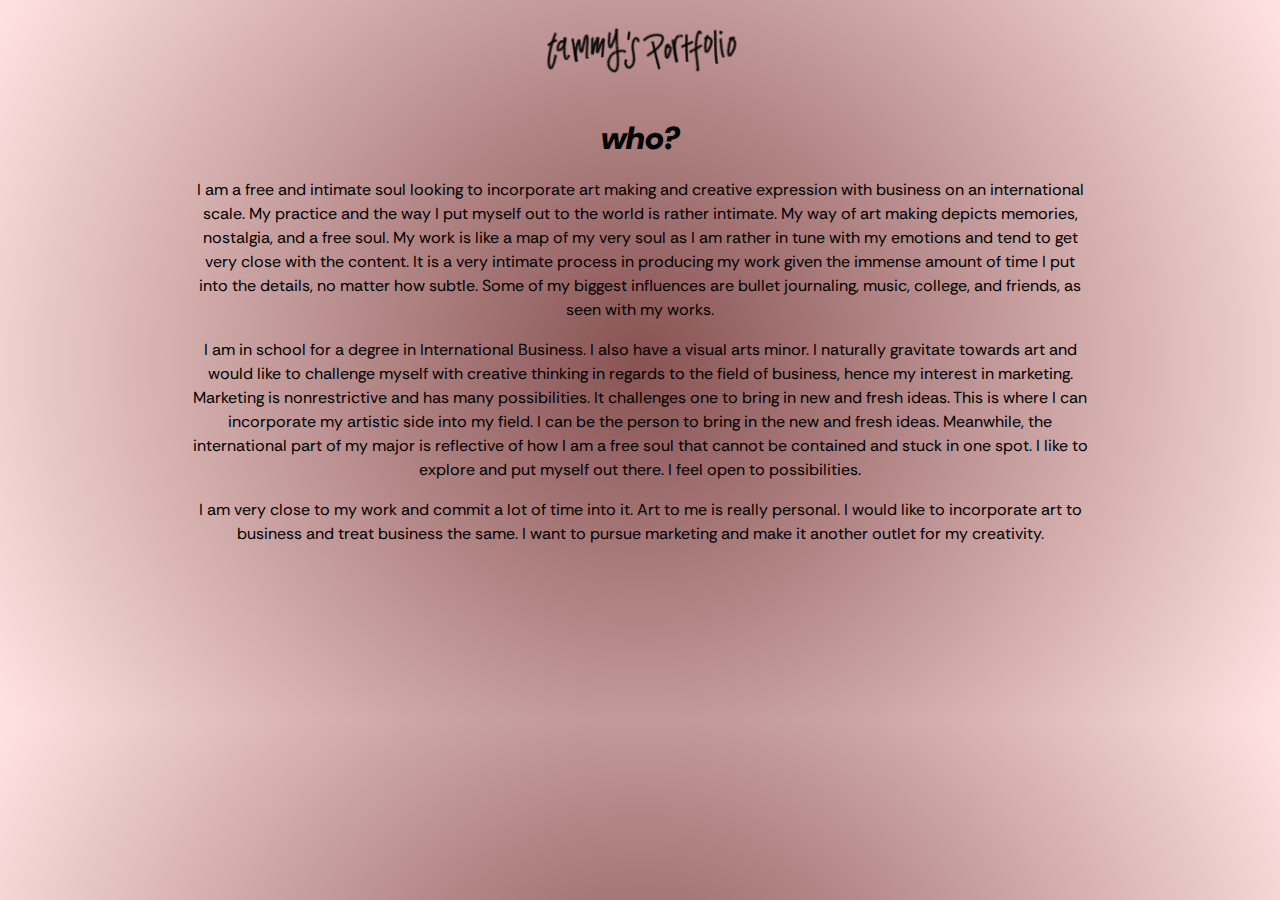
==== me.html @ e1451d58 "Add files via upload" ====
<!DOCTYPE html>
<html lang="en">
<head>
    <meta charset="UTF-8">
    <meta name="viewport" content="width=device-width, initial-scale=1.0">
    <title>tammy's portfolio</title>
    <link rel="preconnect" href="https://fonts.googleapis.com">
    <link rel="preconnect" href="https://fonts.gstatic.com" crossorigin>
    <link href="https://fonts.googleapis.com/css2?family=Montserrat&family=Rethink+Sans:ital,wght@1,800&family=Ubuntu:wght@300&display=swap" rel="stylesheet">
    <link rel="stylesheet" href="https://stackpath.bootstrapcdn.com/bootstrap/4.5.2/css/bootstrap.min.css">
    <link rel="preconnect" href="https://fonts.googleapis.com">
    <link rel="preconnect" href="https://fonts.gstatic.com" crossorigin>
    <link href="https://fonts.googleapis.com/css2?family=Montserrat&family=Rethink+Sans:ital,wght@0,500;1,800&family=Ubuntu:wght@300&display=swap" rel="stylesheet">
    <link rel="stylesheet" href="portfolio.css">
</head>
<body class="main-page">

    <div class="row">
        <div class="box col-md-12">
            <a class="navbar-brand" href="index.html">
                <img src="images/portfolio.png" class="portfolio">
            </a>
        </div>
    </div>
    <h2 class="text-center who-title">who?</h2>
    <p class="who">I am a free and intimate soul looking to incorporate art making and creative expression with business on an international scale. My practice and the way I put myself out to the world is rather intimate. My way of art making depicts memories, nostalgia, and a free soul. My work is like a map of my very soul as I am rather in tune with my emotions and tend to get very close with the content. It is a very intimate process in producing my work given the immense amount of time I put into the details, no matter how subtle. Some of my biggest influences are bullet journaling, music, college, and friends, as seen with my works.</p>
    <p class="who">I am in school for a degree in International Business. I also have a visual arts minor. I naturally gravitate towards art and would like to challenge myself with creative thinking in regards to the field of business, hence my interest in marketing. Marketing is nonrestrictive and has many possibilities. It challenges one to bring in new and fresh ideas. This is where I can incorporate my artistic side into my field. I can be the person to bring in the new and fresh ideas. Meanwhile, the international part of my major is reflective of how I am a free soul that cannot be contained and stuck in one spot. I like to explore and put myself out there. I feel open to possibilities.</p>
    <p class="who">I am very close to my work and commit a lot of time into it. Art to me is really personal. I would like to incorporate art to business and treat business the same. I want to pursue marketing and make it another outlet for my creativity.</p>

</section>

<script src="https://code.jquery.com/jquery-3.5.1.slim.min.js"></script>
<script src="https://cdn.jsdelivr.net/npm/@popperjs/core@2.0.5/dist/umd/popper.min.js"></script>
<script src="https://stackpath.bootstrapcdn.com/bootstrap/4.5.2/js/bootstrap.min.js"></script>
</body>
</html>
---- portfolio.css ----
/* Carousel image sizes */
        #hobbyCarousel .carousel-item img {
            width: 100%; /* responsive width */
            height: 500px; /* keep the height fixed height */
            object-fit: cover; /* don't want the image to be distorted */
        }

.main-page {
    background-image: url(images/gradient2.png);
    background-size: 100%;
}

h1 {
    padding-top: 12%;
    padding-bottom: 12%;
    font-family: 'Rethink Sans';
    font-style: italic;
    font-weight: 800;
    color: black;
}

h2 {
    padding-top: 12%;
    padding-bottom: 12%;
    font-family: 'Rethink Sans';
    font-style: italic;
    font-weight: 800;
    color: black;
}

h3 {
    font-family: 'Rethink Sans';
    font-weight: 500;
    font-size: 50;
    padding-bottom: 3%;
    padding-top: 5%;
    color:black;
}

.portfolio {
    width:200px;
    height:auto;
    margin-left: 5%;
    margin-right: 5%;
    margin-top: 10%;
}

.portfolio-small {
    width:150px;
    height:auto;
    padding-top: 12%;
}

.resume {
    width:auto;
    height:50px;
    margin-left: 5%;
    margin-right: 5%;
    margin-bottom: 5%;
}

.resume:hover {
    opacity: 80%;
}

.works {
    width:auto;
    height:50px;
    margin-left: 5%;
    margin-right: 5%;
    margin-bottom: 5%;
}

.works:hover {
    opacity: 80%;
}

.box {
    text-align: center;
}

#photoshop {
    background-color: #fbf9f6;
}

#social {
    background-color: #e3ddd4;
}

#recoloring {
    background-color: #efeae3;
}

#personal {
    background-color: #cdc8c0;
}



.works-title {
    width:200px;
    height:auto;
    margin-left: 5%;
    margin-right: 5%;
    margin-top: 15%;
    margin-bottom: 10%;
}

.title-box {
    text-align: center;
}

.back-box {
    padding-left: 4%;

}

.works-row {
    margin-left: 15%;
    margin-right: 15%;
}

.works-box {
    text-align: center;
    margin-bottom: 10%;
    position:relative;
}

.top-row {
    margin-bottom: 3%;
}

.work-images {
    width: 200px;
    height: auto;
    width: 100%;
    display: block;
    margin:auto;
}

.work-images2 {
    width: 348px;
    height: auto;
    width: 100%;
    display: block;
    margin:auto;
}

.wrapper {
    display: flex;
    justify-content: center;
    align-items: center;
}

.content {
    width: 100%;
    height: 100%;
    top: 0;
    left: 0;
    position: absolute;
    background: white;
    display: flex;
    justify-content: center;
    align-items: center;
    flex-direction: column;
    opacity: 0;
    transition: 0.6s;
}

.photoshop-content {
    width: 100%;
    height: 100%;
    top: 0;
    left: 0;
    position: absolute;
    background: #fbf9f6;
    display: flex;
    justify-content: center;
    align-items: center;
    flex-direction: column;
    opacity: 0;
    transition: 0.6s;
}

.recoloring-content {
    width: 100%;
    height: 100%;
    top: 0;
    left: 0;
    position: absolute;
    background: #efeae3;
    display: flex;
    justify-content: center;
    align-items: center;
    flex-direction: column;
    opacity: 0;
    transition: 0.6s;
}

.social-content {
    width: 100%;
    height: 100%;
    top: 0;
    left: 0;
    position: absolute;
    background: #e3ddd4;
    display: flex;
    justify-content: center;
    align-items: center;
    flex-direction: column;
    opacity: 0;
    transition: 0.6s;
}

.personal-content {
    width: 100%;
    height: 100%;
    top: 0;
    left: 0;
    position: absolute;
    background: #cdc8c0;
    display: flex;
    justify-content: center;
    align-items: center;
    flex-direction: column;
    opacity: 0;
    transition: 0.6s;
}

.edit {
    width: 100%;
    height: 100%;
    top: 0;
    left: 0;
    position: absolute;
    background: #cdc8c0;
    display: flex;
    justify-content: center;
    align-items: center;
    flex-direction: column;
    opacity: 100%;
    transition: 0.6s;
}

.edit-image {
    opacity: 0%;
}

.arrow {
    font-style: normal;
    padding-bottom: 0%;
    padding-top: 0%;
}

.arrow {
    font-style: normal;
    padding-bottom: 0%;
    padding-top: 0%;
}

.video {
    padding-left: 25%;
    padding-top: 5%;
}

p {
    font-family: 'Rethink Sans';
    color:black;
    width: 80%;
    text-align: center;
    justify-content: center;
    align-items: center;
}

.who {
    font-family: 'Rethink Sans';
    color:black;
    text-align: center;
    padding-right: 15%;
    padding-left: 15%;
    width: 100%;
}

.who-title {
    padding-top: 3%;
    padding-bottom: 1%;
    font-family: 'Rethink Sans';
    font-style: italic;
    font-weight: 800;
    color: black;
}

.content:hover {
    opacity: 80%;
}

.photoshop-content:hover {
    opacity: 80%;
}

.recoloring-content:hover {
    opacity: 80%;
}

.social-content:hover {
    opacity: 80%;
}

.personal-content:hover {
    opacity: 80%;
}

.name {
    width: 80%;
    padding-top: 0%;
    padding-bottom: 0%;
}

a {
    color: purple;
}

a:hover {
    color: black;
}

.link2 {
    color: maroon;
}

link2:hover {
    color: black;
}

.link3 {
    color: brown;
}

link2:hover {
    color: black;
}
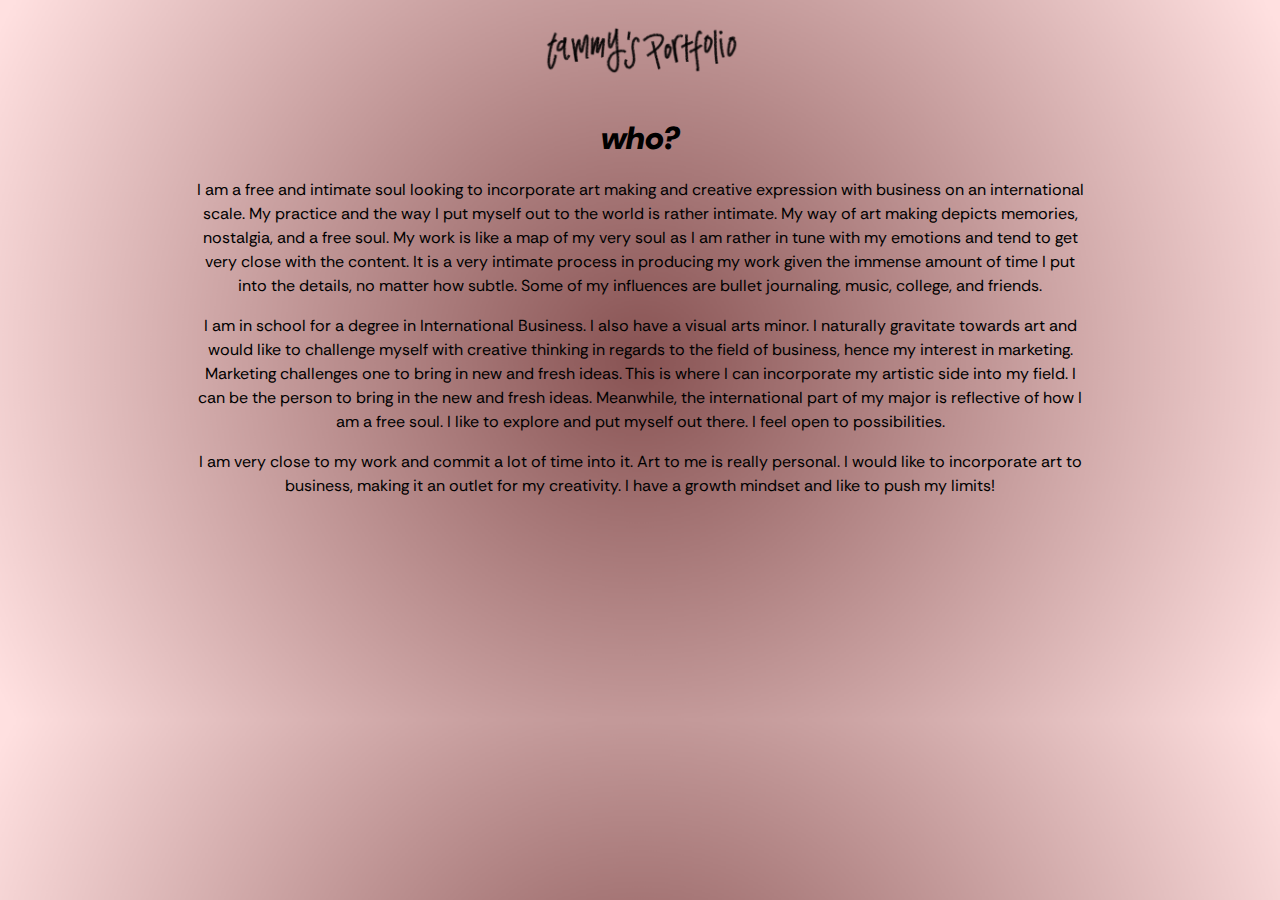
==== commit 55b63c32: "Update me.html" ====
--- a/me.html
+++ b/me.html
@@ -23,9 +23,9 @@
         </div>
     </div>
     <h2 class="text-center who-title">who?</h2>
-    <p class="who">I am a free and intimate soul looking to incorporate art making and creative expression with business on an international scale. My practice and the way I put myself out to the world is rather intimate. My way of art making depicts memories, nostalgia, and a free soul. My work is like a map of my very soul as I am rather in tune with my emotions and tend to get very close with the content. It is a very intimate process in producing my work given the immense amount of time I put into the details, no matter how subtle. Some of my biggest influences are bullet journaling, music, college, and friends, as seen with my works.</p>
-    <p class="who">I am in school for a degree in International Business. I also have a visual arts minor. I naturally gravitate towards art and would like to challenge myself with creative thinking in regards to the field of business, hence my interest in marketing. Marketing is nonrestrictive and has many possibilities. It challenges one to bring in new and fresh ideas. This is where I can incorporate my artistic side into my field. I can be the person to bring in the new and fresh ideas. Meanwhile, the international part of my major is reflective of how I am a free soul that cannot be contained and stuck in one spot. I like to explore and put myself out there. I feel open to possibilities.</p>
-    <p class="who">I am very close to my work and commit a lot of time into it. Art to me is really personal. I would like to incorporate art to business and treat business the same. I want to pursue marketing and make it another outlet for my creativity.</p>
+    <p class="who">I am a free and intimate soul looking to incorporate art making and creative expression with business on an international scale. My practice and the way I put myself out to the world is rather intimate. My way of art making depicts memories, nostalgia, and a free soul. My work is like a map of my very soul as I am rather in tune with my emotions and tend to get very close with the content. It is a very intimate process in producing my work given the immense amount of time I put into the details, no matter how subtle. Some of my influences are bullet journaling, music, college, and friends.</p>
+    <p class="who">I am in school for a degree in International Business. I also have a visual arts minor. I naturally gravitate towards art and would like to challenge myself with creative thinking in regards to the field of business, hence my interest in marketing. Marketing challenges one to bring in new and fresh ideas. This is where I can incorporate my artistic side into my field. I can be the person to bring in the new and fresh ideas. Meanwhile, the international part of my major is reflective of how I am a free soul. I like to explore and put myself out there. I feel open to possibilities.</p>
+    <p class="who">I am very close to my work and commit a lot of time into it. Art to me is really personal. I would like to incorporate art to business, making it an outlet for my creativity. I have a growth mindset and like to push my limits!</p>
 
 </section>
 
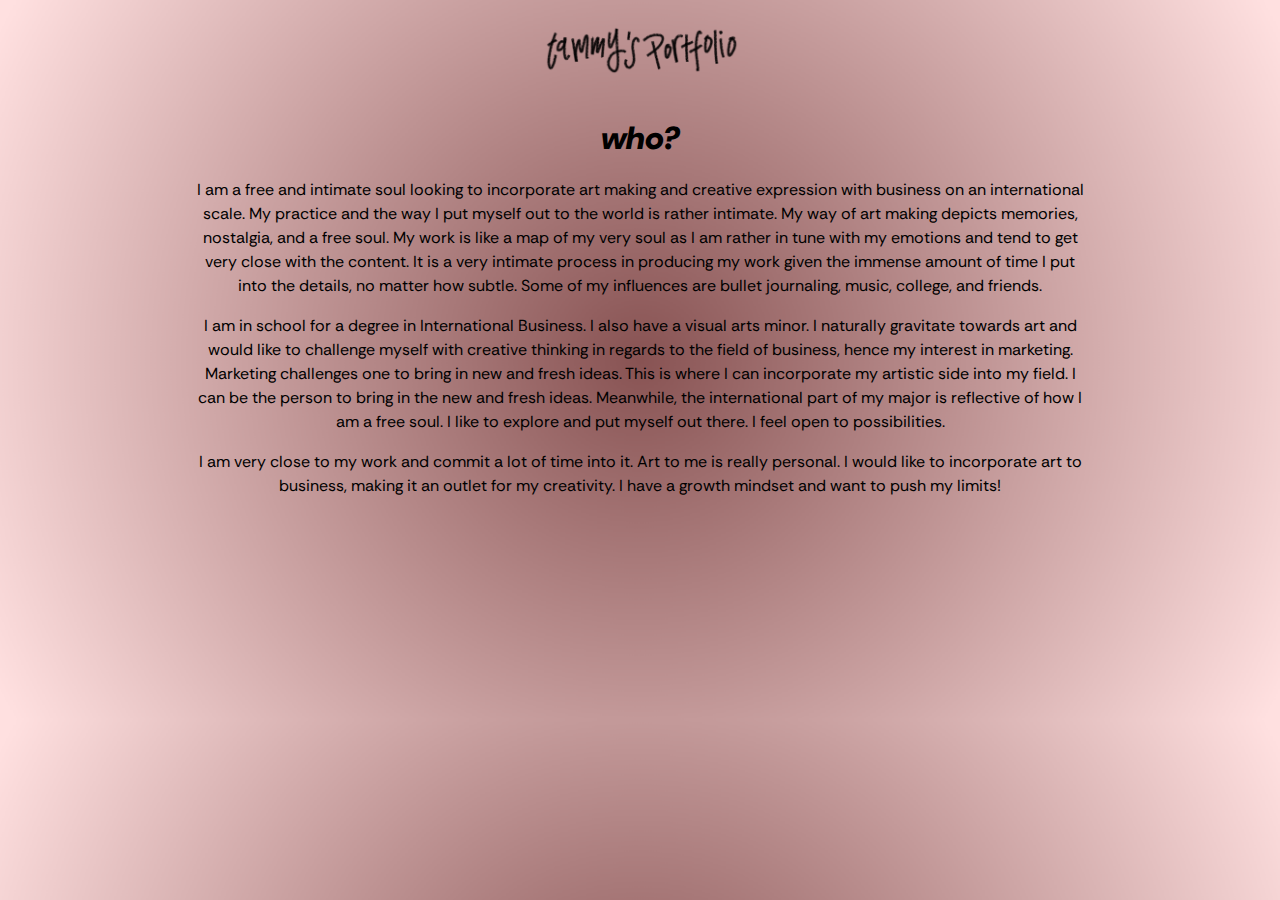
==== commit 67320853: "Update me.html" ====
--- a/me.html
+++ b/me.html
@@ -25,7 +25,7 @@
     <h2 class="text-center who-title">who?</h2>
     <p class="who">I am a free and intimate soul looking to incorporate art making and creative expression with business on an international scale. My practice and the way I put myself out to the world is rather intimate. My way of art making depicts memories, nostalgia, and a free soul. My work is like a map of my very soul as I am rather in tune with my emotions and tend to get very close with the content. It is a very intimate process in producing my work given the immense amount of time I put into the details, no matter how subtle. Some of my influences are bullet journaling, music, college, and friends.</p>
     <p class="who">I am in school for a degree in International Business. I also have a visual arts minor. I naturally gravitate towards art and would like to challenge myself with creative thinking in regards to the field of business, hence my interest in marketing. Marketing challenges one to bring in new and fresh ideas. This is where I can incorporate my artistic side into my field. I can be the person to bring in the new and fresh ideas. Meanwhile, the international part of my major is reflective of how I am a free soul. I like to explore and put myself out there. I feel open to possibilities.</p>
-    <p class="who">I am very close to my work and commit a lot of time into it. Art to me is really personal. I would like to incorporate art to business, making it an outlet for my creativity. I have a growth mindset and like to push my limits!</p>
+    <p class="who">I am very close to my work and commit a lot of time into it. Art to me is really personal. I would like to incorporate art to business, making it an outlet for my creativity. I have a growth mindset and want to push my limits!</p>
 
 </section>
 
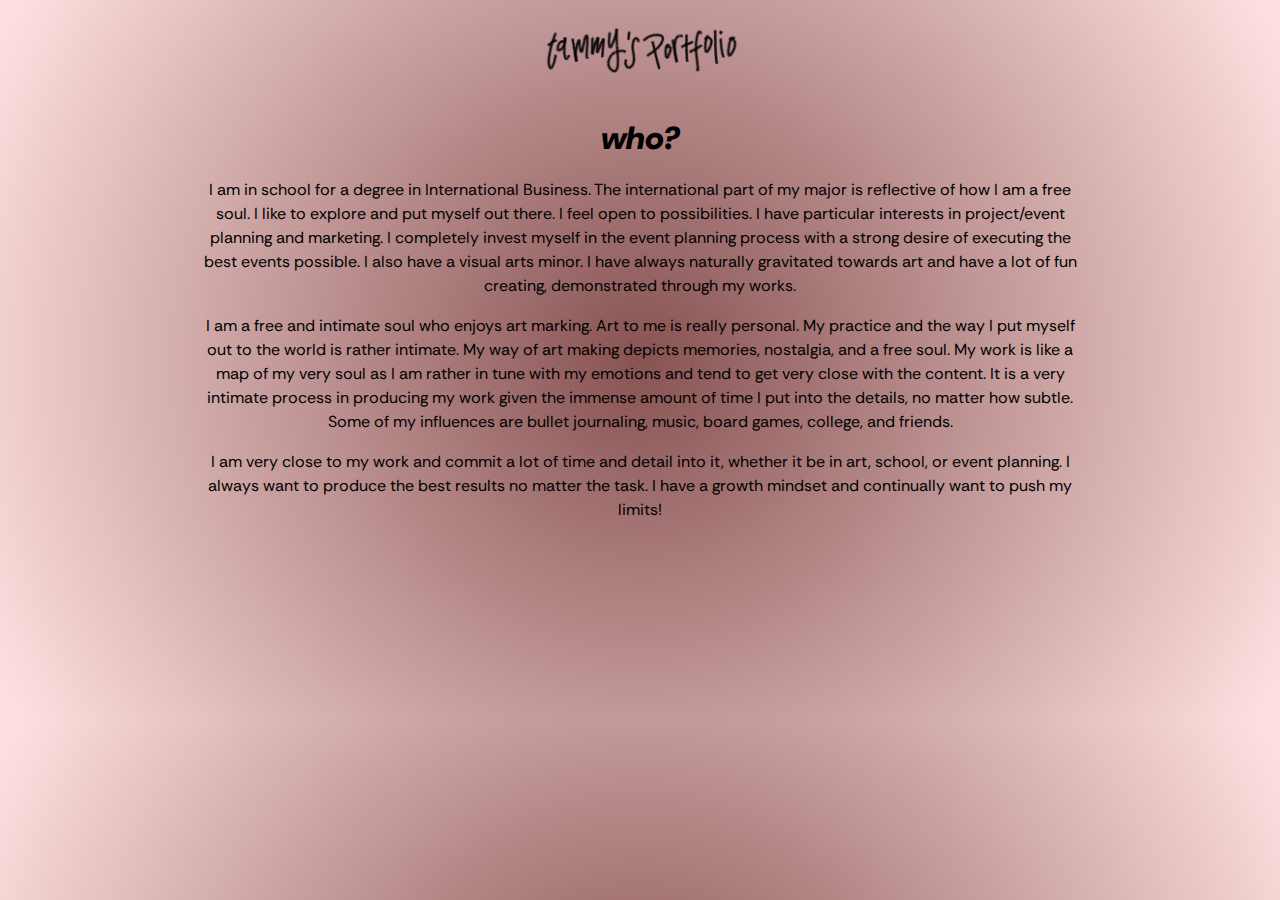
==== commit 0bca5bc1: "Update me.html" ====
--- a/me.html
+++ b/me.html
@@ -23,9 +23,9 @@
         </div>
     </div>
     <h2 class="text-center who-title">who?</h2>
-    <p class="who">I am a free and intimate soul looking to incorporate art making and creative expression with business on an international scale. My practice and the way I put myself out to the world is rather intimate. My way of art making depicts memories, nostalgia, and a free soul. My work is like a map of my very soul as I am rather in tune with my emotions and tend to get very close with the content. It is a very intimate process in producing my work given the immense amount of time I put into the details, no matter how subtle. Some of my influences are bullet journaling, music, college, and friends.</p>
-    <p class="who">I am in school for a degree in International Business. I also have a visual arts minor. I naturally gravitate towards art and would like to challenge myself with creative thinking in regards to the field of business, hence my interest in marketing. Marketing challenges one to bring in new and fresh ideas. This is where I can incorporate my artistic side into my field. I can be the person to bring in the new and fresh ideas. Meanwhile, the international part of my major is reflective of how I am a free soul. I like to explore and put myself out there. I feel open to possibilities.</p>
-    <p class="who">I am very close to my work and commit a lot of time into it. Art to me is really personal. I would like to incorporate art to business, making it an outlet for my creativity. I have a growth mindset and want to push my limits!</p>
+    <p class="who">I am in school for a degree in International Business. The international part of my major is reflective of how I am a free soul. I like to explore and put myself out there. I feel open to possibilities. I have particular interests in project/event planning and marketing. I completely invest myself in the event planning process with a strong desire of executing the best events possible. I also have a visual arts minor. I have always naturally gravitated towards art and have a lot of fun creating, demonstrated through my works.</p>
+    <p class="who">I am a free and intimate soul who enjoys art marking. Art to me is really personal. My practice and the way I put myself out to the world is rather intimate. My way of art making depicts memories, nostalgia, and a free soul. My work is like a map of my very soul as I am rather in tune with my emotions and tend to get very close with the content. It is a very intimate process in producing my work given the immense amount of time I put into the details, no matter how subtle. Some of my influences are bullet journaling, music, board games, college, and friends.</p>
+    <p class="who">I am very close to my work and commit a lot of time and detail into it, whether it be in art, school, or event planning. I always want to produce the best results no matter the task. I have a growth mindset and continually want to push my limits!</p>
 
 </section>
 
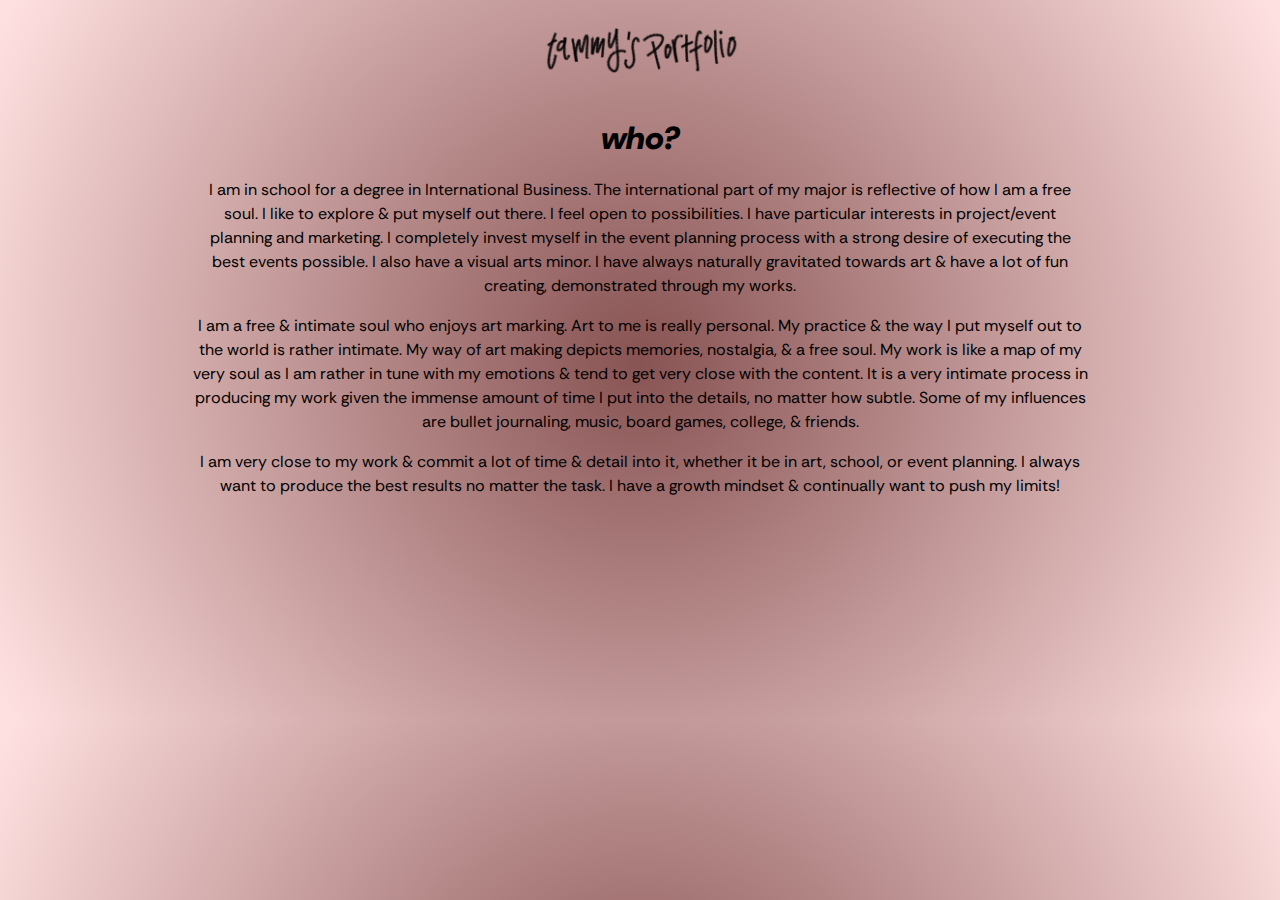
==== commit 7a79810b: "Update me.html" ====
--- a/me.html
+++ b/me.html
@@ -23,9 +23,9 @@
         </div>
     </div>
     <h2 class="text-center who-title">who?</h2>
-    <p class="who">I am in school for a degree in International Business. The international part of my major is reflective of how I am a free soul. I like to explore and put myself out there. I feel open to possibilities. I have particular interests in project/event planning and marketing. I completely invest myself in the event planning process with a strong desire of executing the best events possible. I also have a visual arts minor. I have always naturally gravitated towards art and have a lot of fun creating, demonstrated through my works.</p>
-    <p class="who">I am a free and intimate soul who enjoys art marking. Art to me is really personal. My practice and the way I put myself out to the world is rather intimate. My way of art making depicts memories, nostalgia, and a free soul. My work is like a map of my very soul as I am rather in tune with my emotions and tend to get very close with the content. It is a very intimate process in producing my work given the immense amount of time I put into the details, no matter how subtle. Some of my influences are bullet journaling, music, board games, college, and friends.</p>
-    <p class="who">I am very close to my work and commit a lot of time and detail into it, whether it be in art, school, or event planning. I always want to produce the best results no matter the task. I have a growth mindset and continually want to push my limits!</p>
+    <p class="who">I am in school for a degree in International Business. The international part of my major is reflective of how I am a free soul. I like to explore & put myself out there. I feel open to possibilities. I have particular interests in project/event planning and marketing. I completely invest myself in the event planning process with a strong desire of executing the best events possible. I also have a visual arts minor. I have always naturally gravitated towards art & have a lot of fun creating, demonstrated through my works.</p>
+    <p class="who">I am a free & intimate soul who enjoys art marking. Art to me is really personal. My practice & the way I put myself out to the world is rather intimate. My way of art making depicts memories, nostalgia, & a free soul. My work is like a map of my very soul as I am rather in tune with my emotions & tend to get very close with the content. It is a very intimate process in producing my work given the immense amount of time I put into the details, no matter how subtle. Some of my influences are bullet journaling, music, board games, college, & friends.</p>
+    <p class="who">I am very close to my work & commit a lot of time & detail into it, whether it be in art, school, or event planning. I always want to produce the best results no matter the task. I have a growth mindset & continually want to push my limits!</p>
 
 </section>
 
--- a/portfolio.css
+++ b/portfolio.css
@@ -146,6 +146,14 @@
     margin:auto;
 }
 
+.work-images3 {
+    width: 50;
+    height: auto;
+    width: 75%;
+    display: block;
+    margin:auto;
+}
+
 .wrapper {
     display: flex;
     justify-content: center;
@@ -338,4 +346,4 @@
 
 link2:hover {
     color: black;
-}+}
